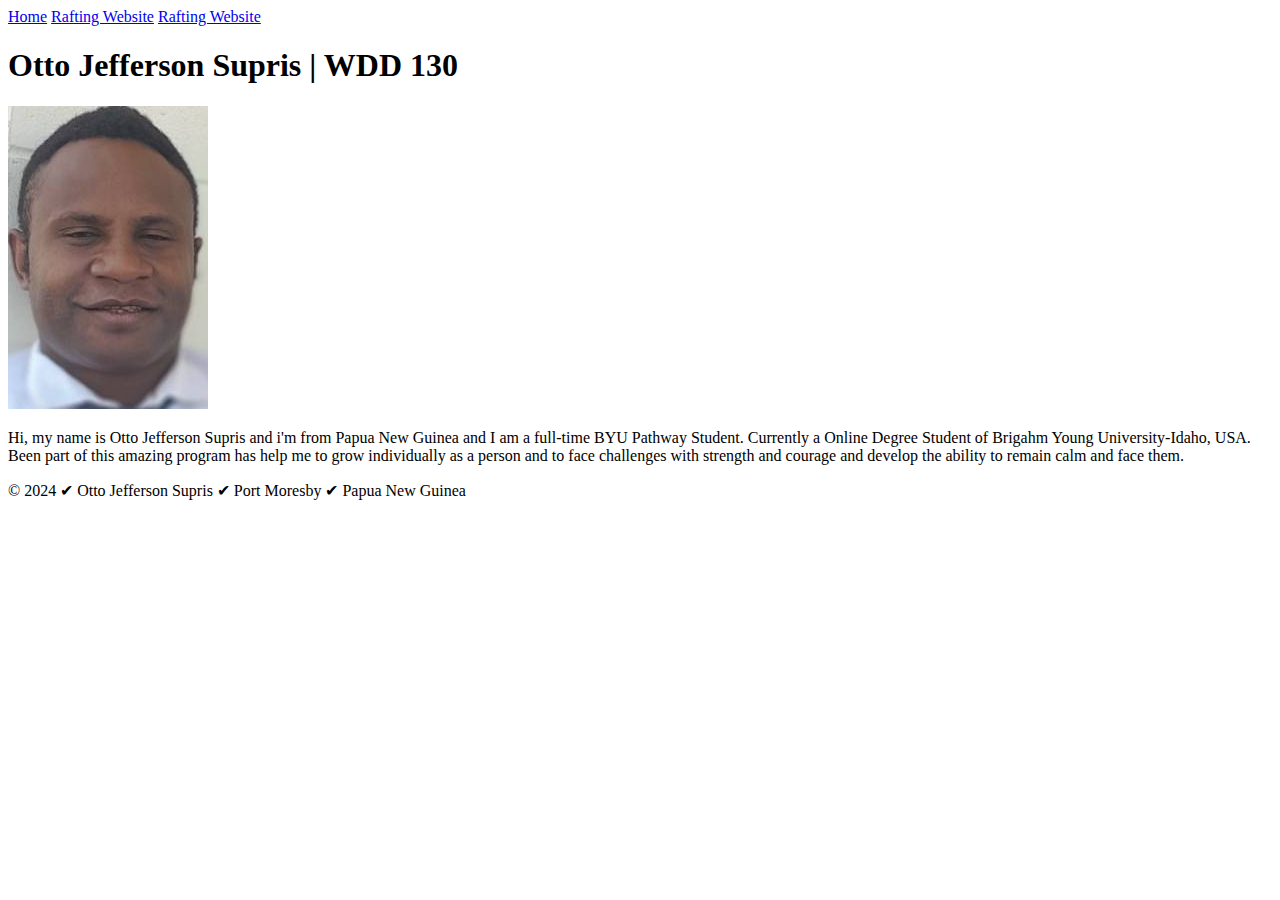
==== index.html @ feb1827c "css styles edit" ====
<!DOCTYPE html>
<html>
<html lang= en"-US">
    <head>
        <link rel="stylesheet" href="styles/styles.css">
        <meta charset="utf-8">
        <meta name= "viewport" content="width=device-width,initial-scale=1.0">
        <title>Otto Jefferson Supris | WDD 130</title>
    </head>
    <body>
        <header>
            <nav>
                <a href="#">Home</a>
                <a href="wwr/">Rafting Website</a>
                <a href="wwr/">Rafting Website</a>
            </nav>
        </header>
        <main>
            <h1> Otto Jefferson Supris | WDD 130</h1>
            <img src="images/profile.jpg" alt="Hello, my name is Otto Jefferson Supris" width="200">
            <p>Hi, my name is Otto Jefferson Supris and i'm from Papua New Guinea and I am a full-time BYU Pathway Student.
               Currently a Online Degree Student of Brigahm Young University-Idaho, USA.
               Been part of this amazing program has help me to grow individually as a person and to face challenges with strength and courage and develop the ability to
               remain calm and face them.
            </p>
        </main>
        <footer>
            <p>© 2024 ✔ Otto Jefferson Supris ✔ Port Moresby ✔ Papua New Guinea</p>
        </footer>        
    </body>
</html>
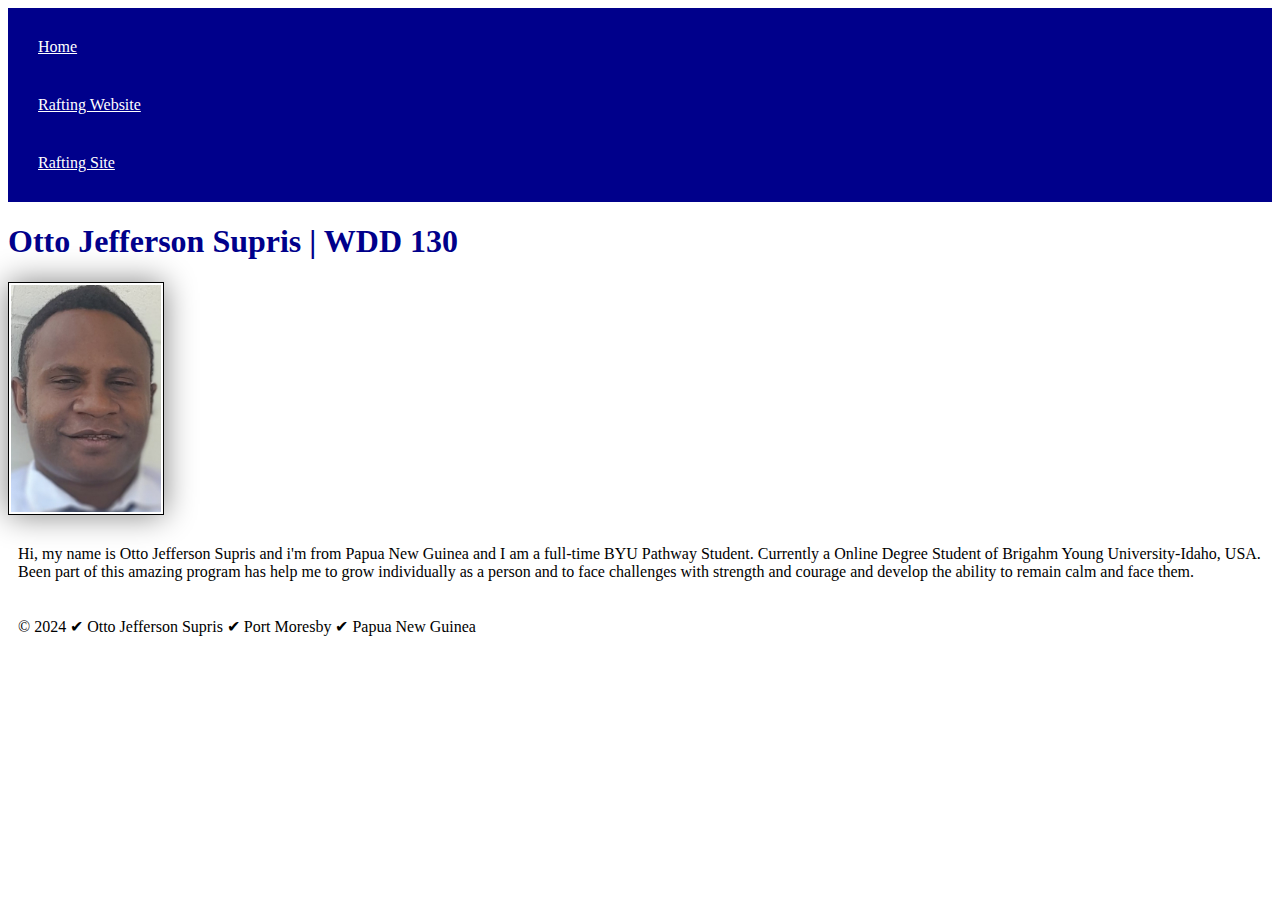
==== commit c345d4d7: "update" ====
--- a/index.html
+++ b/index.html
@@ -12,7 +12,7 @@
             <nav>
                 <a href="#">Home</a>
                 <a href="wwr/">Rafting Website</a>
-                <a href="wwr/">Rafting Website</a>
+                <a href="wwr/">Rafting Site</a>
             </nav>
         </header>
         <main>
--- a/styles/styles.css
+++ b/styles/styles.css
@@ -0,0 +1,26 @@
+nav {
+    background-color: darkblue;
+    padding: 10px;
+}
+
+nav a {
+    color: white;
+    display:block;
+    padding: 20px;
+}
+
+h1 {
+    color: darkblue;
+}
+
+img {
+    width: 150px;
+    height: auto;
+    border: 1px solid black;
+    padding: 2px;
+    box-shadow: 0 0 30px gray;
+}
+
+p{
+    padding: 10px;
+}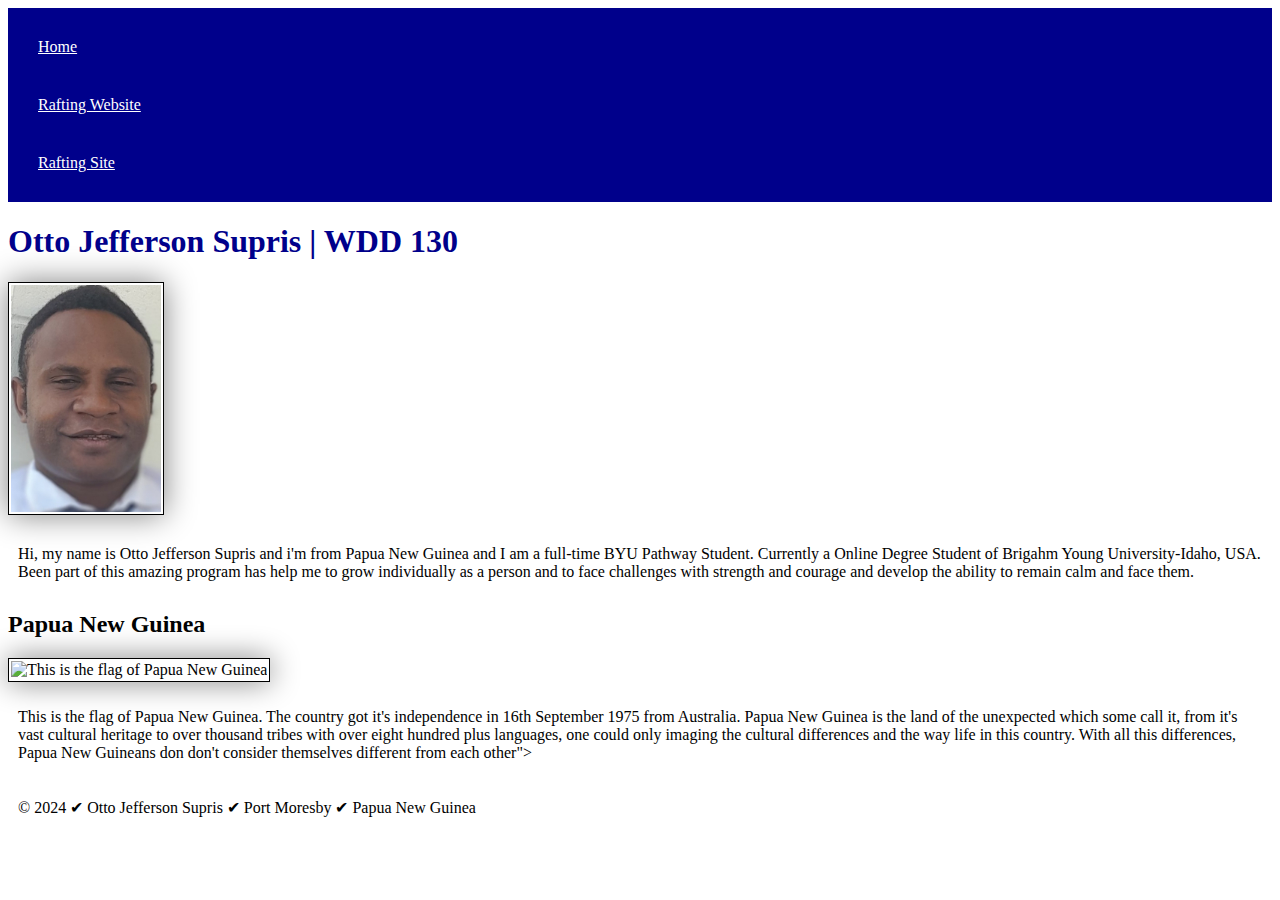
==== commit 7d104b16: "homepage enhancement" ====
--- a/index.html
+++ b/index.html
@@ -6,6 +6,8 @@
         <meta charset="utf-8">
         <meta name= "viewport" content="width=device-width,initial-scale=1.0">
         <title>Otto Jefferson Supris | WDD 130</title>
+        <meta name="description" content="This is my homepage and I am currently a BYU Pathway Degree Student of BYU Idaho USA.">
+        <meta name="author" content="Otto Jefferson Supris">
     </head>
     <body>
         <header>
@@ -24,6 +26,15 @@
                remain calm and face them.
             </p>
         </main>
+        <adside>
+            <h2>Papua New Guinea</h2>
+            <img src="images/pngflag.jpg" alt=" This is the flag of Papua New Guinea">
+            <p>This is the flag of Papua New Guinea. 
+                The country got it's independence in 16th September 1975 from Australia. Papua New Guinea is the land of the unexpected
+                which some call it, from it's vast cultural heritage to over thousand tribes with over eight hundred plus languages, one could only imaging
+                the cultural differences and the way life in this country. With all this differences, Papua New Guineans don
+                don't consider themselves different from each other">
+            </adside></p>
         <footer>
             <p>© 2024 ✔ Otto Jefferson Supris ✔ Port Moresby ✔ Papua New Guinea</p>
         </footer>        
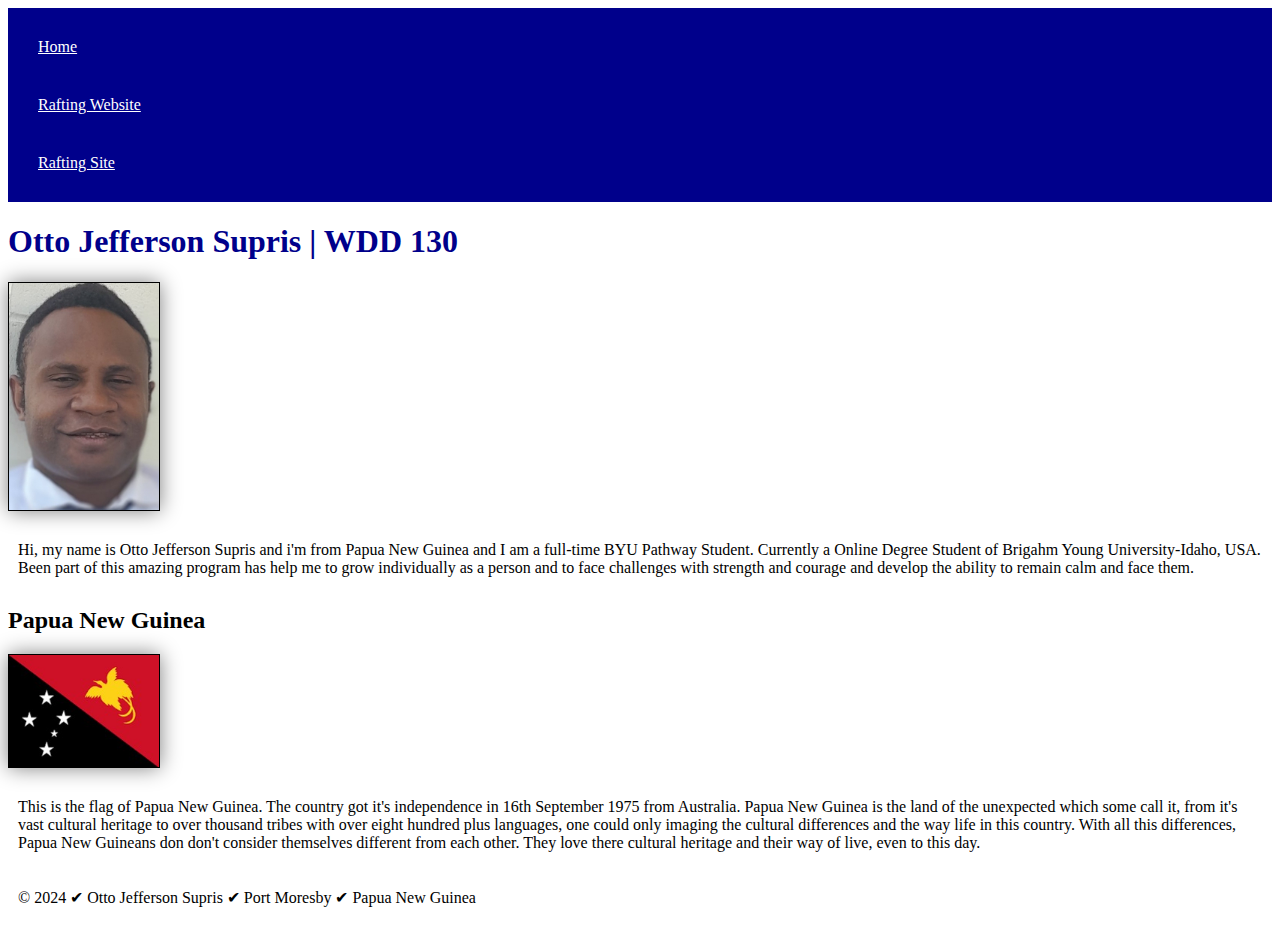
==== commit fd167291: "homepage" ====
--- a/index.html
+++ b/index.html
@@ -33,8 +33,9 @@
                 The country got it's independence in 16th September 1975 from Australia. Papua New Guinea is the land of the unexpected
                 which some call it, from it's vast cultural heritage to over thousand tribes with over eight hundred plus languages, one could only imaging
                 the cultural differences and the way life in this country. With all this differences, Papua New Guineans don
-                don't consider themselves different from each other">
-            </adside></p>
+                don't consider themselves different from each other. They love there cultural heritage and their way of live, even to this day.
+            </p>
+            </adside>
         <footer>
             <p>© 2024 ✔ Otto Jefferson Supris ✔ Port Moresby ✔ Papua New Guinea</p>
         </footer>        
--- a/styles/styles.css
+++ b/styles/styles.css
@@ -23,4 +23,11 @@
 
 p{
     padding: 10px;
+}
+
+img {
+    width: 150px;
+    height: auto;
+    padding: 0;
+    box-shadow: 0 0 20px gray;
 }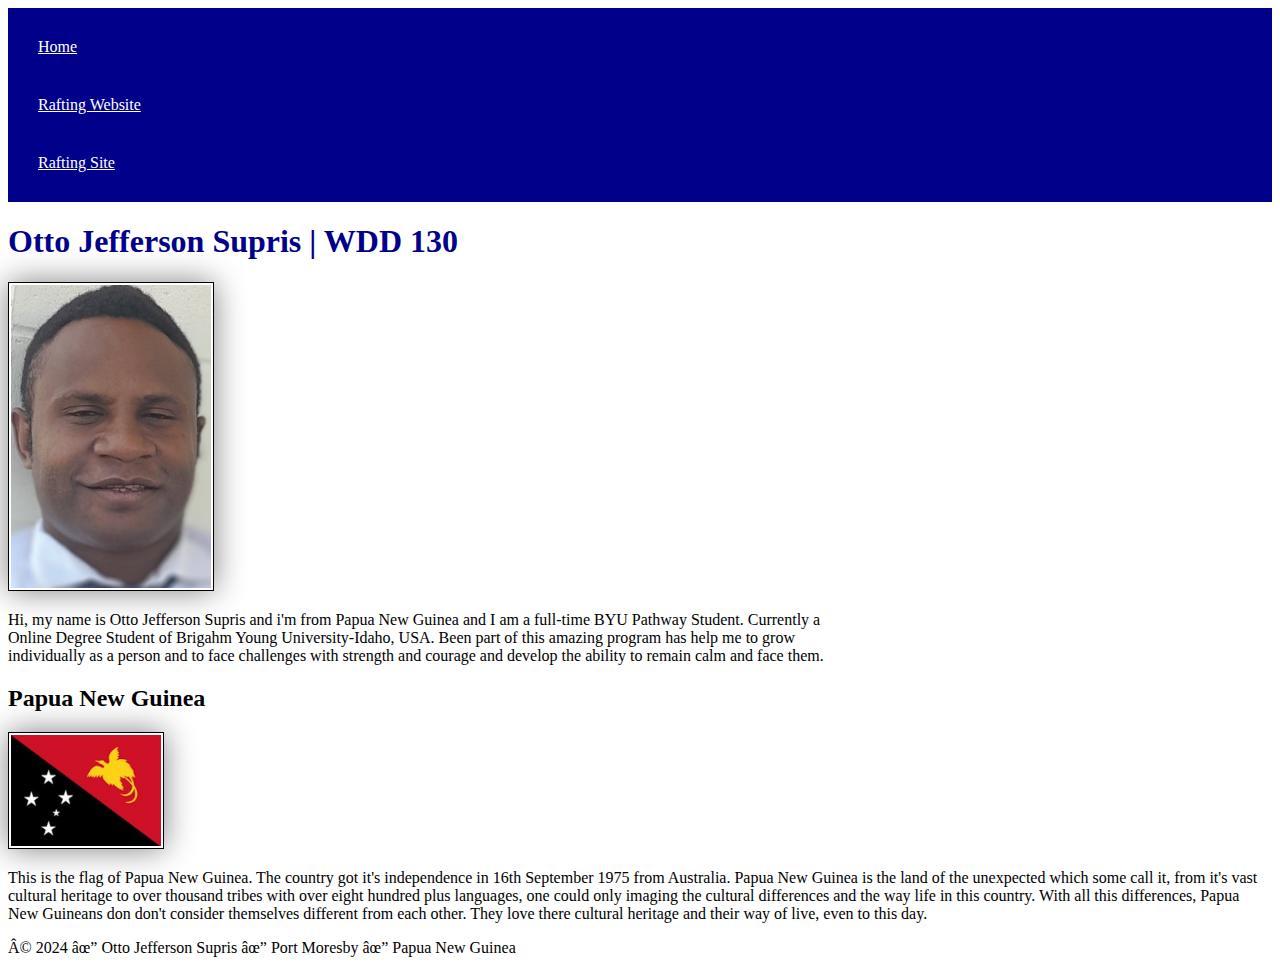
==== commit fd292255: "hmoepage modified" ====
--- a/index.html
+++ b/index.html
@@ -2,6 +2,71 @@
 <html>
 <html lang= en"-US">
     <head>
+        <styles
+         nav {
+            background-color: darkblue;
+            padding: 10px;
+        }
+        
+        nav a {
+            color: white;
+            display:block;
+            padding: 20px;
+        }
+        
+        h1 {
+            color: darkblue;
+        }
+        
+        img {
+            width: 150px;
+            height: auto;
+            border: 1px solid black;
+            padding: 2px;
+            box-shadow: 0 0 30px gray;
+        }
+        
+        p{
+        padding: 2;
+        }
+        
+        main {
+            max-width: 840px;
+        }
+        
+        aside {
+            width: 20rem;
+            margin: 1rem;
+            border: 1px solid rgba(0, 0, 0, 0, 2);
+            padding: 1rem;
+            background-color: #eee;
+            color: #333;
+            text-align: center;
+        }
+        
+        aside img {
+            width: 200px;
+            height: auto;
+        }
+        
+        main img {
+            width: 200px;
+            height: auto;
+        }
+        
+        main img {
+            width: 150;
+            height: auto;
+        }
+        
+        p{ padding: 0};
+        
+        footer {
+            margin-top: 15px;
+            border-top: 1px solid #000;
+            text-align: center;
+        }
+        ></styles>
         <link rel="stylesheet" href="styles/styles.css">
         <meta charset="utf-8">
         <meta name= "viewport" content="width=device-width,initial-scale=1.0">
--- a/styles/styles.css
+++ b/styles/styles.css
@@ -22,12 +22,42 @@
 }
 
 p{
-    padding: 10px;
+padding: 2;
 }
 
-img {
-    width: 150px;
+main {
+    max-width: 840px;
+}
+
+aside {
+    width: 20rem;
+    margin: 1rem;
+    border: 1px solid rgba(0, 0, 0, 0, 2);
+    padding: 1rem;
+    background-color: #eee;
+    color: #333;
+    text-align: center;
+}
+
+aside img {
+    width: 200px;
     height: auto;
-    padding: 0;
-    box-shadow: 0 0 20px gray;
+}
+
+main img {
+    width: 200px;
+    height: auto;
+}
+
+main img {
+    width: 150;
+    height: auto;
+}
+
+p{ padding: 0};
+
+footer {
+    margin-top: 15px;
+    border-top: 1px solid #000;
+    text-align: center;
 }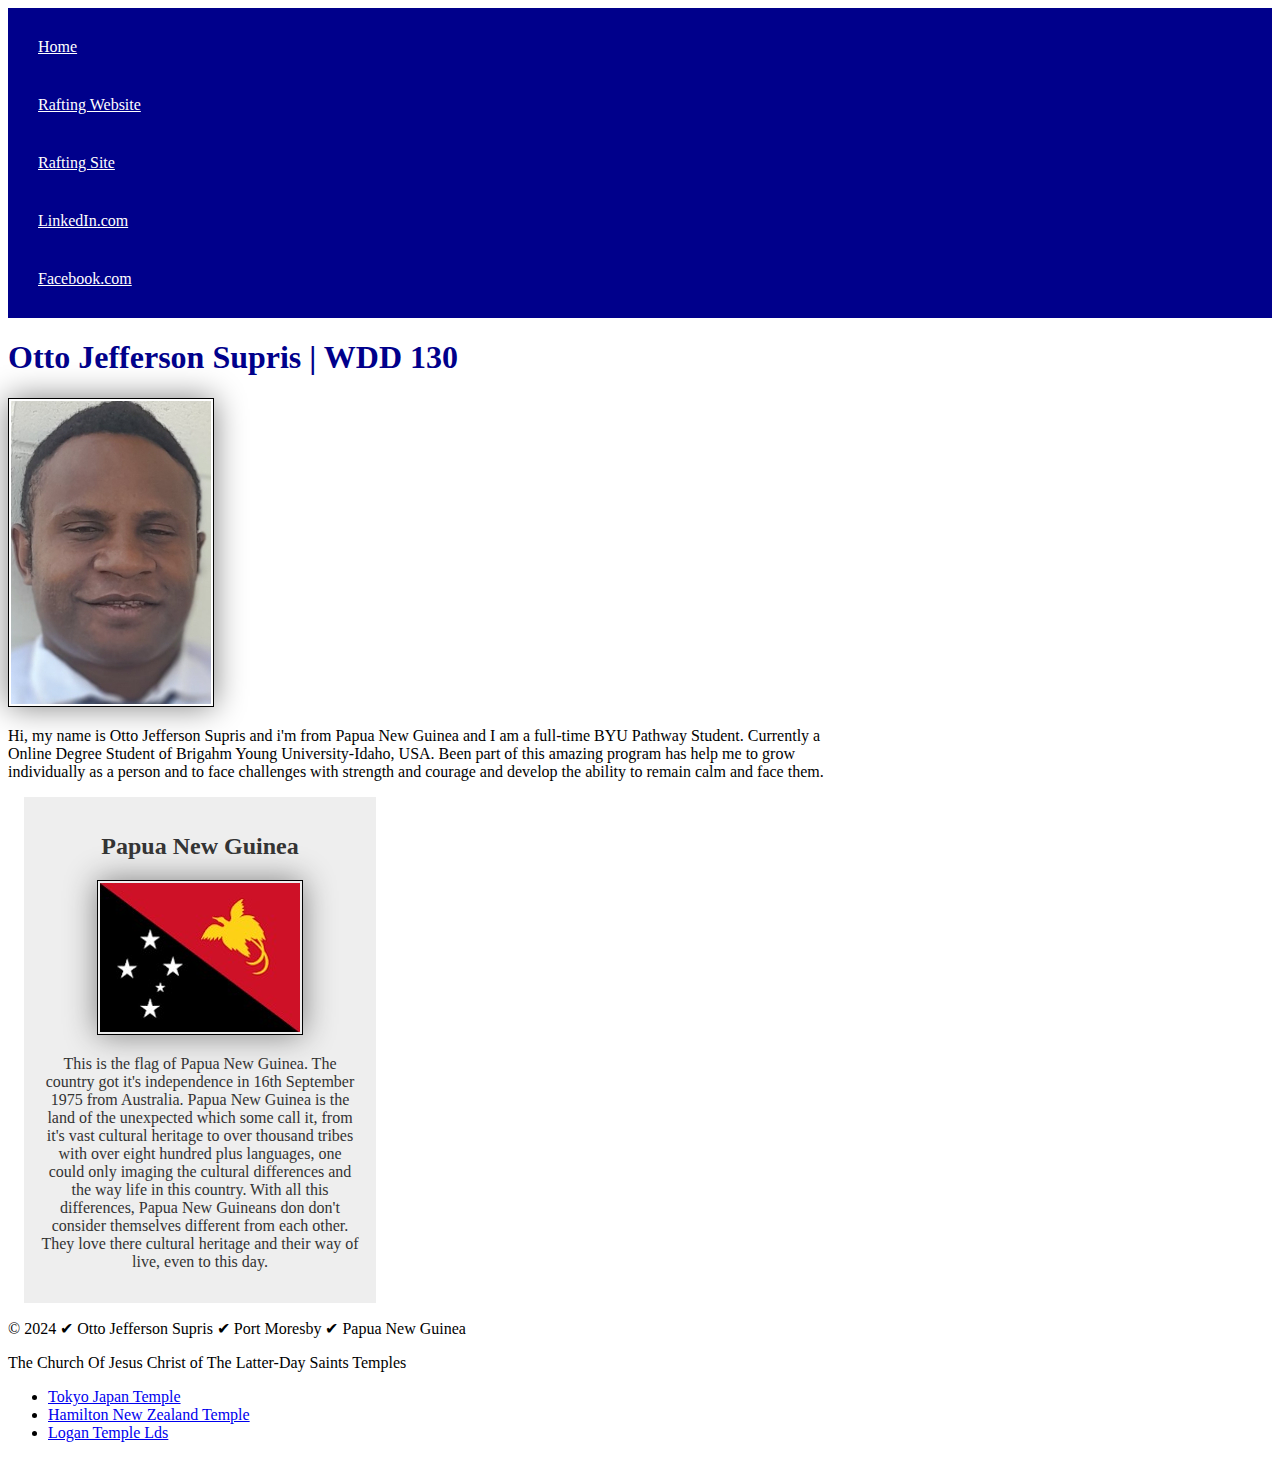
==== commit b85c1ae6: "commit to wdd130" ====
--- a/index.html
+++ b/index.html
@@ -3,69 +3,6 @@
 <html lang= en"-US">
     <head>
         <styles
-         nav {
-            background-color: darkblue;
-            padding: 10px;
-        }
-        
-        nav a {
-            color: white;
-            display:block;
-            padding: 20px;
-        }
-        
-        h1 {
-            color: darkblue;
-        }
-        
-        img {
-            width: 150px;
-            height: auto;
-            border: 1px solid black;
-            padding: 2px;
-            box-shadow: 0 0 30px gray;
-        }
-        
-        p{
-        padding: 2;
-        }
-        
-        main {
-            max-width: 840px;
-        }
-        
-        aside {
-            width: 20rem;
-            margin: 1rem;
-            border: 1px solid rgba(0, 0, 0, 0, 2);
-            padding: 1rem;
-            background-color: #eee;
-            color: #333;
-            text-align: center;
-        }
-        
-        aside img {
-            width: 200px;
-            height: auto;
-        }
-        
-        main img {
-            width: 200px;
-            height: auto;
-        }
-        
-        main img {
-            width: 150;
-            height: auto;
-        }
-        
-        p{ padding: 0};
-        
-        footer {
-            margin-top: 15px;
-            border-top: 1px solid #000;
-            text-align: center;
-        }
         ></styles>
         <link rel="stylesheet" href="styles/styles.css">
         <meta charset="utf-8">
@@ -80,6 +17,8 @@
                 <a href="#">Home</a>
                 <a href="wwr/">Rafting Website</a>
                 <a href="wwr/">Rafting Site</a>
+                <a href="linkedin.com">LinkedIn.com</a>
+                <a href="facebook.com">Facebook.com</a>
             </nav>
         </header>
         <main>
@@ -91,7 +30,7 @@
                remain calm and face them.
             </p>
         </main>
-        <adside>
+        <aside class="box">
             <h2>Papua New Guinea</h2>
             <img src="images/pngflag.jpg" alt=" This is the flag of Papua New Guinea">
             <p>This is the flag of Papua New Guinea. 
@@ -100,9 +39,17 @@
                 the cultural differences and the way life in this country. With all this differences, Papua New Guineans don
                 don't consider themselves different from each other. They love there cultural heritage and their way of live, even to this day.
             </p>
-            </adside>
+            </aside>
         <footer>
             <p>© 2024 ✔ Otto Jefferson Supris ✔ Port Moresby ✔ Papua New Guinea</p>
         </footer>        
     </body>
+    <p>The Church Of Jesus Christ of The Latter-Day Saints Temples</p>
+    <ul class="box">
+        <main>
+            <li><a href="https://www.churchofjesuschrist.org/temples/details/tokyo-japan-temple" target="_blank">Tokyo Japan Temple</a></li>
+            <li><a href="https://www.churchofjesuschrist.org/temples/details/hamilton-new-zealand-temple" target="_blank">Hamilton New Zealand Temple</a></li>   
+            <li><a href="https://www.churchofjesuschrist.org/temples/details/logan-temple-lds" target="_blank">Logan Temple Lds</a></li>
+        </main>
+    </ul>
 </html>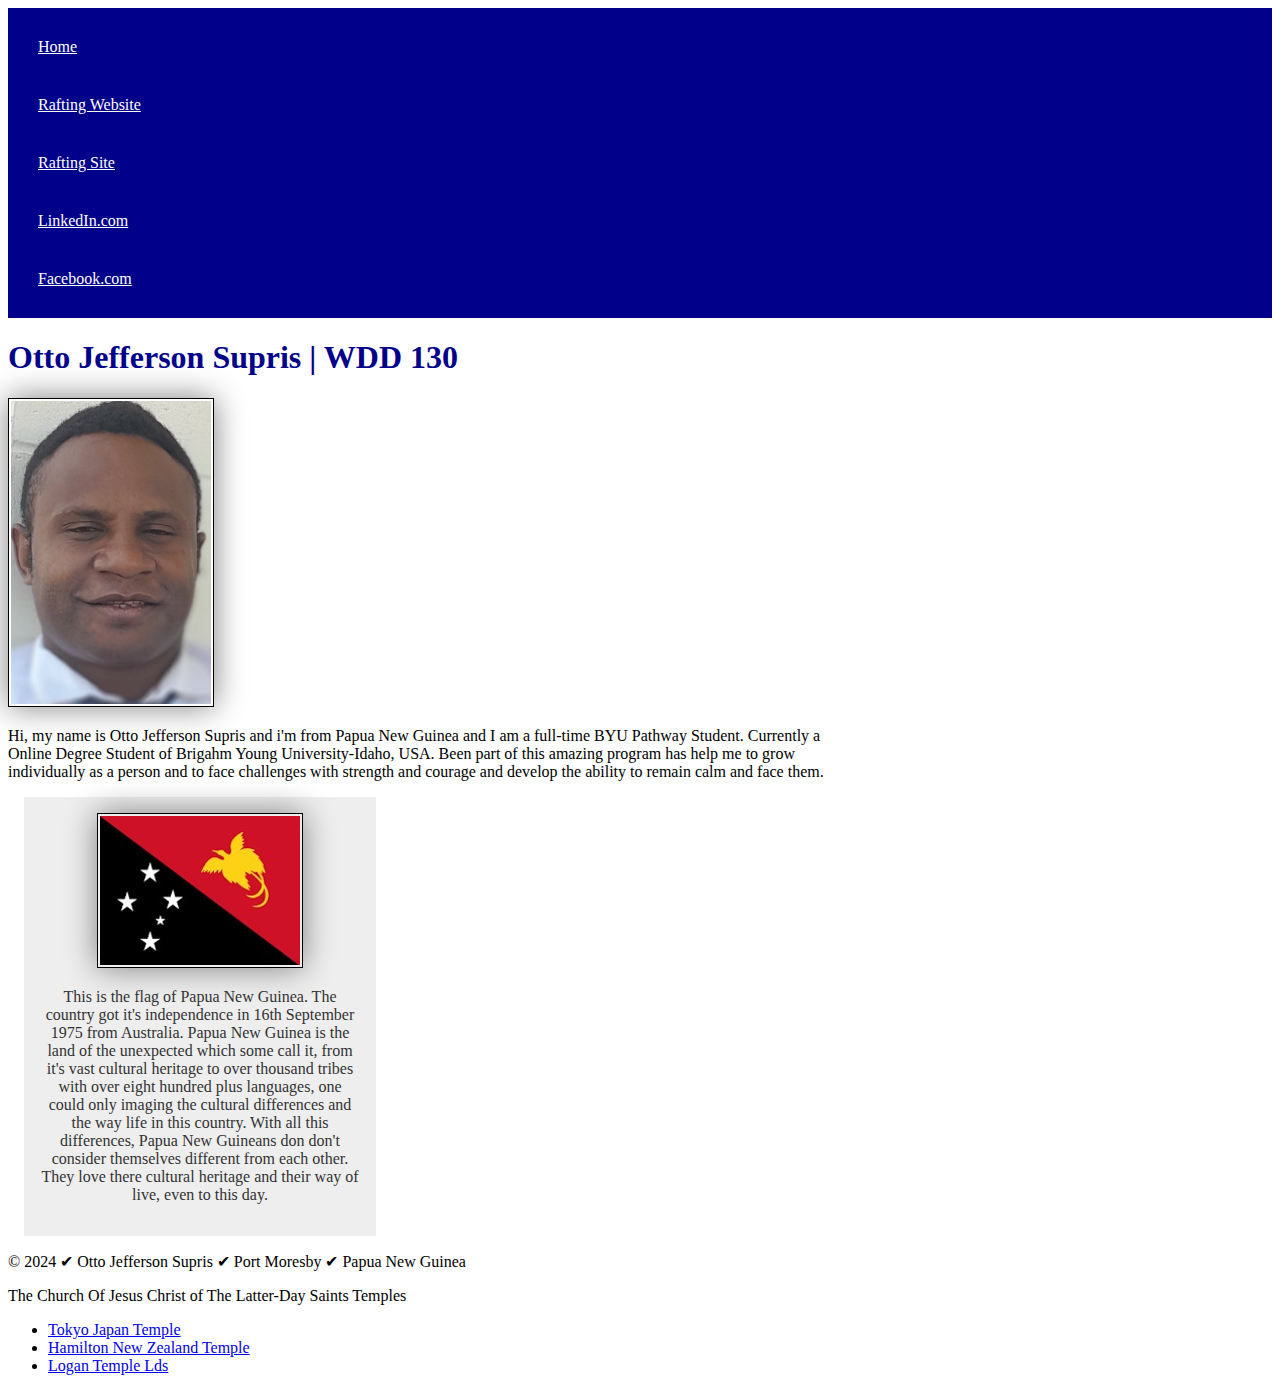
==== commit 5a7a26ad: "commit to wdd-130" ====
--- a/index.html
+++ b/index.html
@@ -2,14 +2,12 @@
 <html>
 <html lang= en"-US">
     <head>
-        <styles
-        ></styles>
-        <link rel="stylesheet" href="styles/styles.css">
         <meta charset="utf-8">
         <meta name= "viewport" content="width=device-width,initial-scale=1.0">
         <title>Otto Jefferson Supris | WDD 130</title>
         <meta name="description" content="This is my homepage and I am currently a BYU Pathway Degree Student of BYU Idaho USA.">
         <meta name="author" content="Otto Jefferson Supris">
+        <link rel="stylesheet" href="styles/styles.css">
     </head>
     <body>
         <header>
@@ -31,7 +29,6 @@
             </p>
         </main>
         <aside class="box">
-            <h2>Papua New Guinea</h2>
             <img src="images/pngflag.jpg" alt=" This is the flag of Papua New Guinea">
             <p>This is the flag of Papua New Guinea. 
                 The country got it's independence in 16th September 1975 from Australia. Papua New Guinea is the land of the unexpected
